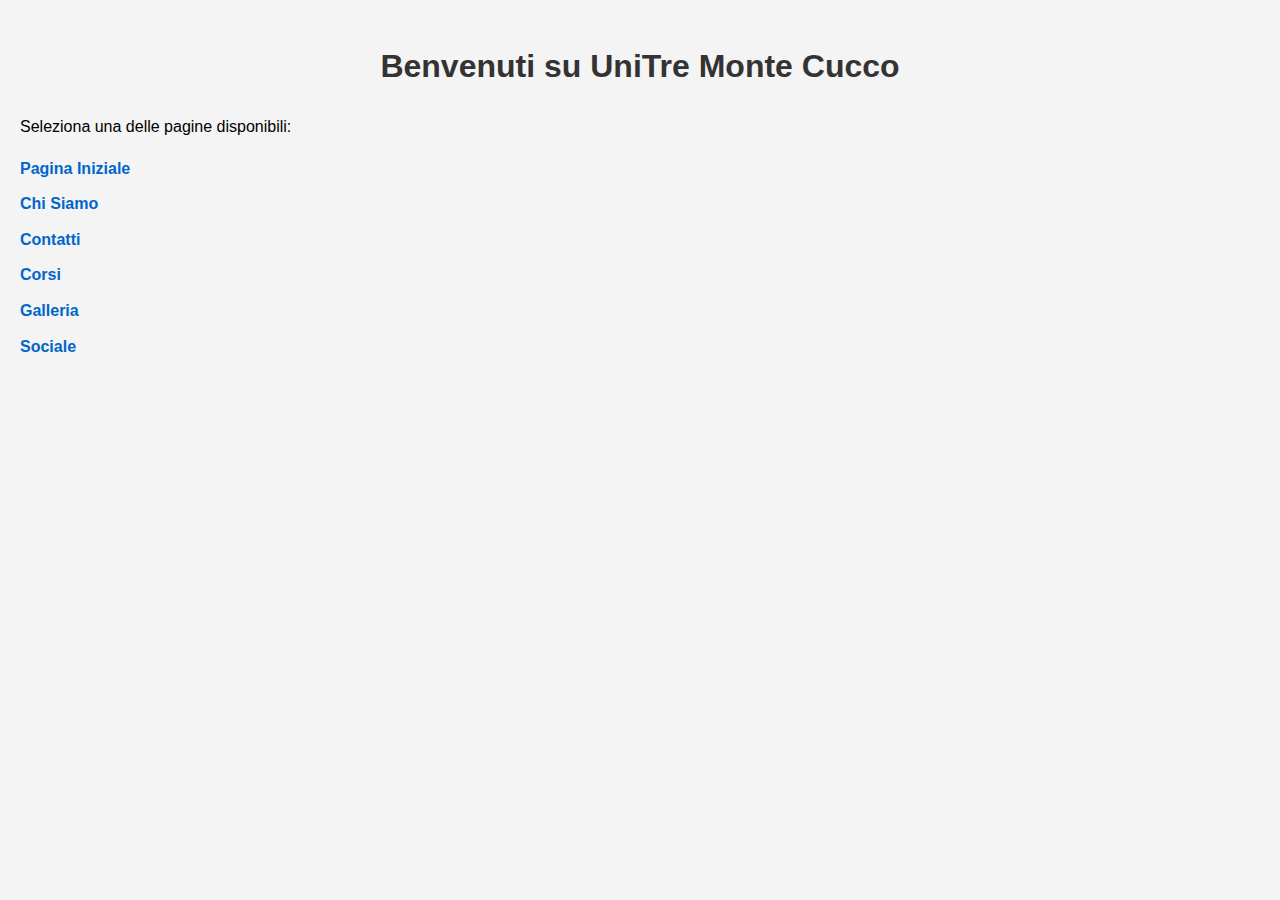
==== index.html @ 908dfecf "Inserita pagina index.hmml per prova sito" ====
<!DOCTYPE html>
<html lang="it">
<head>
  <meta charset="UTF-8">
  <meta name="viewport" content="width=device-width, initial-scale=1.0">
  <title>UniTre Monte Cucco</title>
  <style>
    body {
      font-family: Arial, sans-serif;
      line-height: 1.6;
      margin: 0;
      padding: 20px;
      background-color: #f4f4f4;
    }
    h1 {
      text-align: center;
      color: #333;
    }
    ul {
      list-style-type: none;
      padding: 0;
    }
    li {
      margin: 10px 0;
    }
    a {
      text-decoration: none;
      color: #0066cc;
      font-weight: bold;
    }
    a:hover {
      color: #004080;
    }
  </style>
</head>
<body>
  <h1>Benvenuti su UniTre Monte Cucco</h1>
  <p>Seleziona una delle pagine disponibili:</p>
  <ul>
    <li><a href="Pagina%20iniziale.html">Pagina Iniziale</a></li>
    <li><a href="chi-siamo.html">Chi Siamo</a></li>
    <li><a href="contatti.html">Contatti</a></li>
    <li><a href="corsi.html">Corsi</a></li>
    <li><a href="galleria.html">Galleria</a></li>
    <li><a href="sociale.html">Sociale</a></li>
  </ul>
</body>
</html>
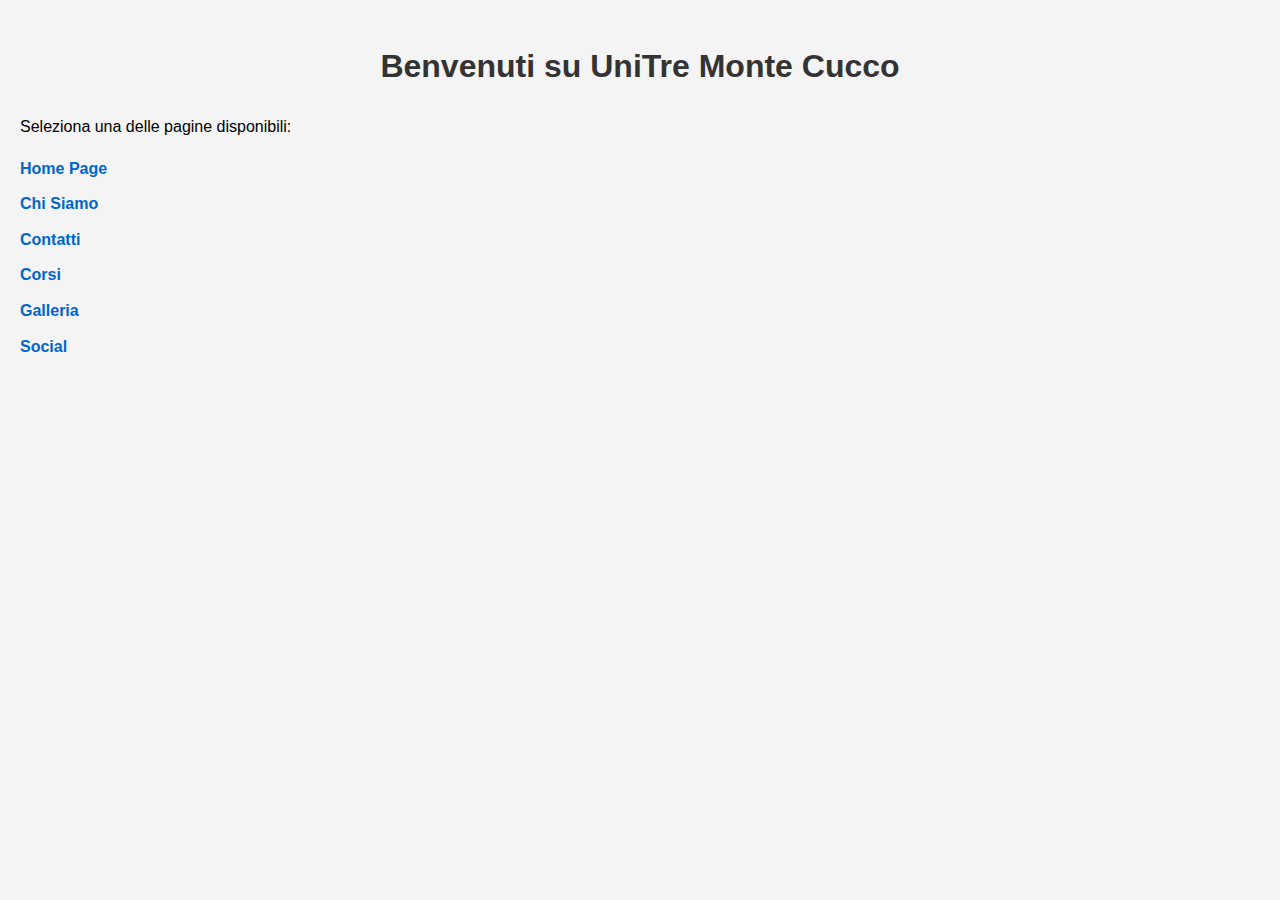
==== commit e6ef7190: "Rinominato Home Page.html e aggiornati i collegamenti" ====
--- a/index.html
+++ b/index.html
@@ -37,12 +37,14 @@
   <h1>Benvenuti su UniTre Monte Cucco</h1>
   <p>Seleziona una delle pagine disponibili:</p>
   <ul>
-    <li><a href="Pagina%20iniziale.html">Pagina Iniziale</a></li>
-    <li><a href="chi-siamo.html">Chi Siamo</a></li>
-    <li><a href="contatti.html">Contatti</a></li>
-    <li><a href="corsi.html">Corsi</a></li>
-    <li><a href="galleria.html">Galleria</a></li>
-    <li><a href="sociale.html">Sociale</a></li>
-  </ul>
+    <ul>
+        <li><a href="home-page.html">Home Page</a></li>
+        <li><a href="chi-siamo.html">Chi Siamo</a></li>
+        <li><a href="contatti.html">Contatti</a></li>
+        <li><a href="corsi.html">Corsi</a></li>
+        <li><a href="galleria.html">Galleria</a></li>
+        <li><a href="social.html">Social</a></li>
+      </ul>
+      
 </body>
 </html>
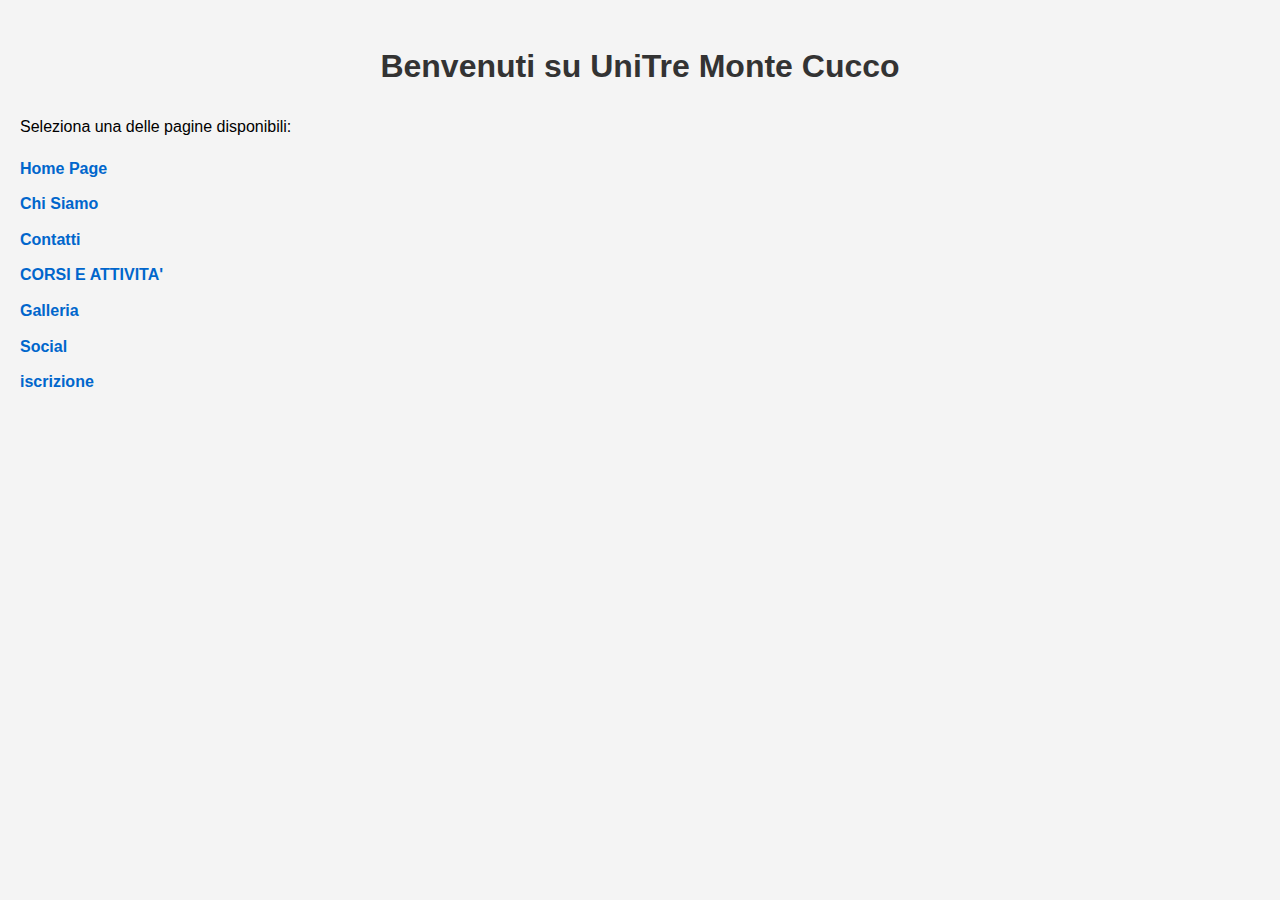
==== commit e99b56cc: "Fatte correzzioni a varie pagine e aggiunta pagina iscrizioni" ====
--- a/index.html
+++ b/index.html
@@ -38,12 +38,13 @@
   <p>Seleziona una delle pagine disponibili:</p>
   <ul>
     <ul>
-        <li><a href="home-page.html">Home Page</a></li>
+        <li><a href="Home-Page.html">Home Page</a></li>
         <li><a href="chi-siamo.html">Chi Siamo</a></li>
         <li><a href="contatti.html">Contatti</a></li>
-        <li><a href="corsi.html">Corsi</a></li>
+        <li><a href="corsi.html">CORSI E ATTIVITA'</a></li>
         <li><a href="galleria.html">Galleria</a></li>
         <li><a href="social.html">Social</a></li>
+        <li><a href="iscrizioni.html">iscrizione</a></li>
       </ul>
       
 </body>
